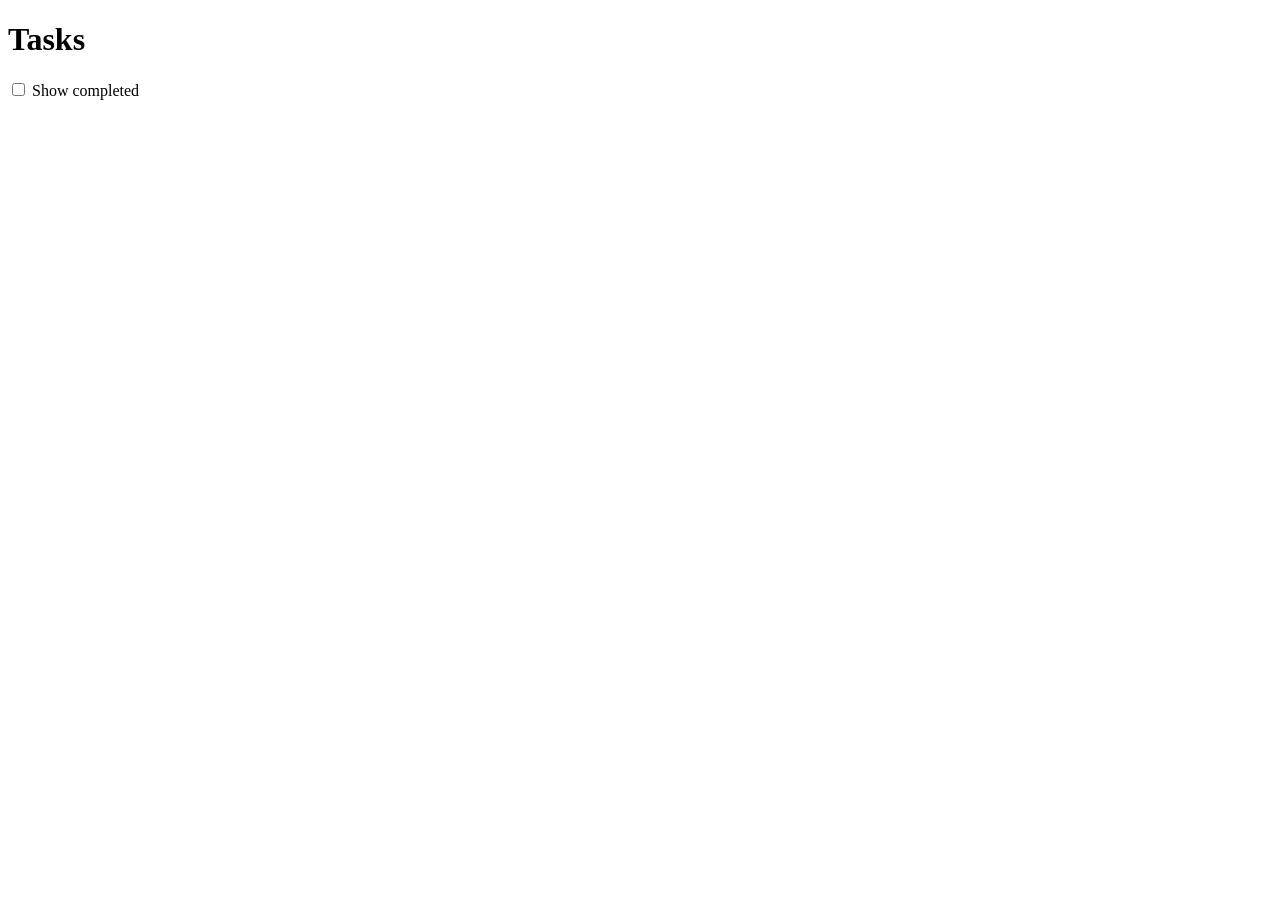
==== everyday_tasks_tracker/static/index.html @ c0f4673d "rename files" ====
<!DOCTYPE html>
<html lang="en">
<head>
<meta charset="UTF-8" />
<meta name="viewport" content="width=device-width, initial-scale=1.0" />
<title>Tasks</title>
<link rel="stylesheet" href="/static/style.css" />
</head>
<body>
<div class="app">
  <header>
    <h1>Tasks</h1>
    <label class="checkbox-label toggle">
      <input type="checkbox" id="show-completed" />
      Show completed
    </label>
  </header>

  <div id="board" class="board"></div>
</div>

<div id="task-modal" class="modal-overlay" hidden>
  <div class="modal">
    <button type="button" id="modal-close" class="icon-btn modal-close">✕</button>
    <div id="modal-content"></div>
  </div>
</div>

<script src="/static/app.js"></script>
</body>
</html>
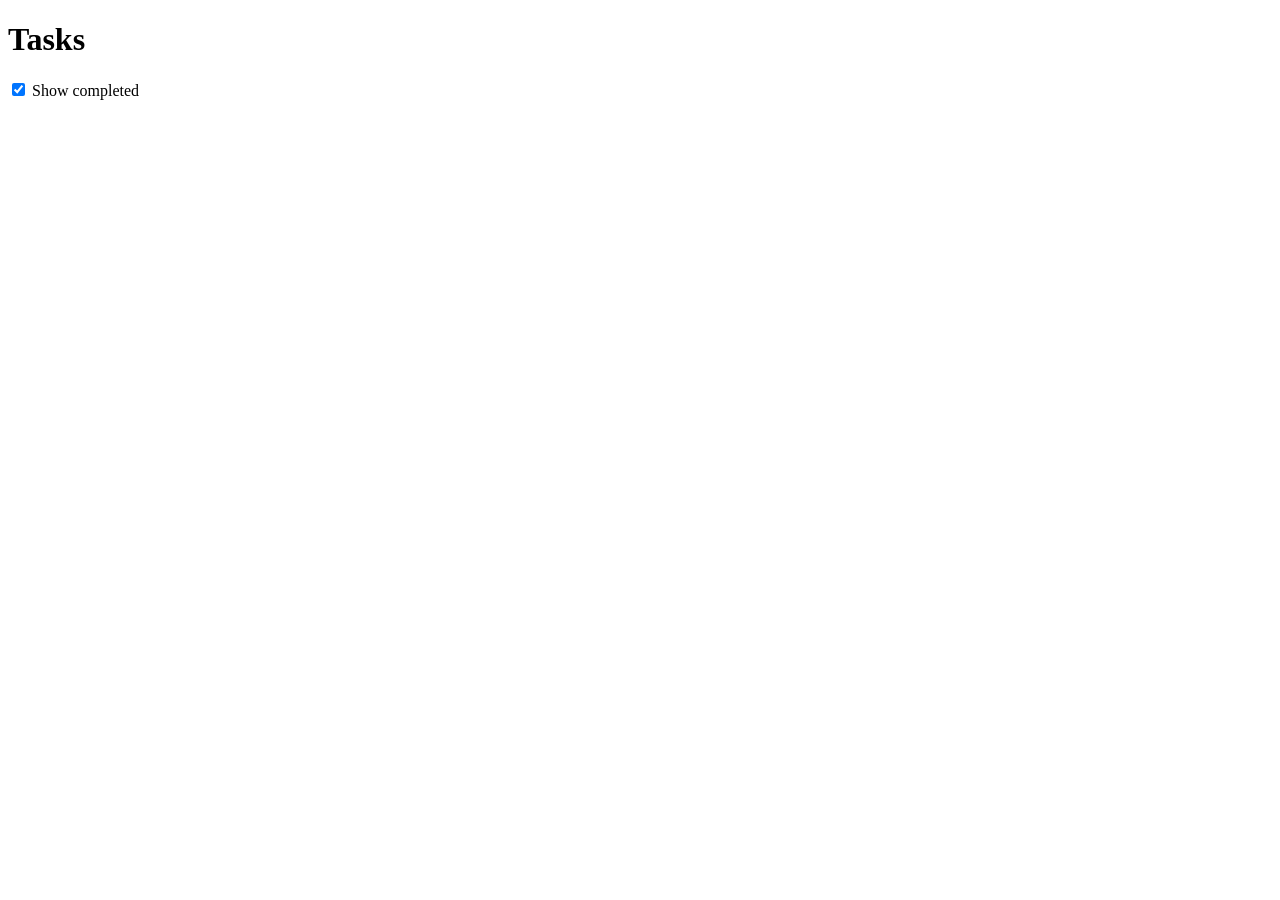
==== commit d57788e3: "Default to showing completed tasks, hide ones from past days Show completed now defaults to on, and " ====
--- a/everyday_tasks_tracker/static/index.html
+++ b/everyday_tasks_tracker/static/index.html
@@ -11,7 +11,7 @@
   <header>
     <h1>Tasks</h1>
     <label class="checkbox-label toggle">
-      <input type="checkbox" id="show-completed" />
+      <input type="checkbox" id="show-completed" checked />
       Show completed
     </label>
   </header>
